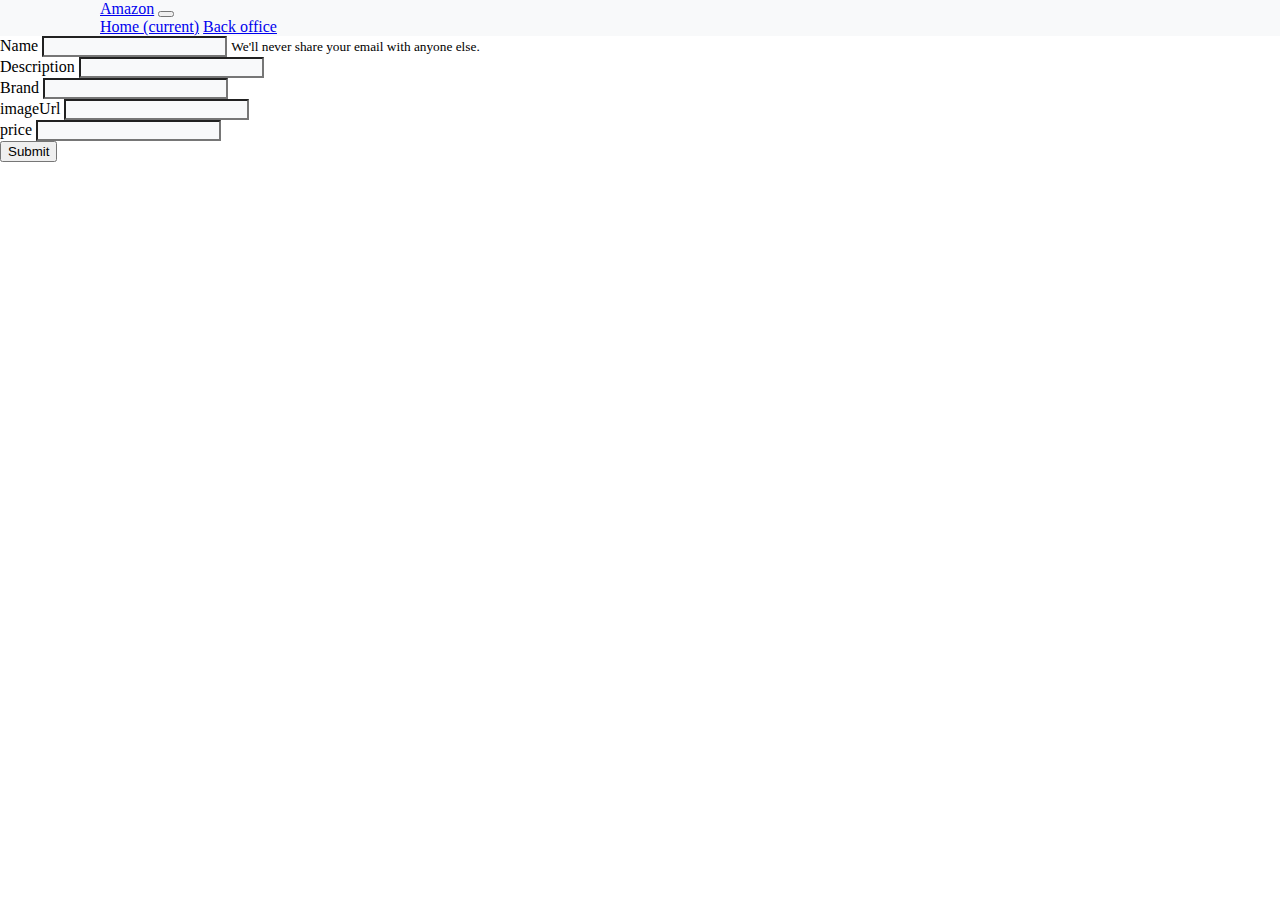
==== Backoffcie.html @ 66ce1038 "Finished" ====
<!doctype html>
<html lang="en">
  <head>
    <!-- Required meta tags -->
    <meta charset="utf-8">
    <meta name="viewport" content="width=device-width, initial-scale=1, shrink-to-fit=no">

    <!-- Bootstrap CSS -->
    <link rel="stylesheet" href="https://cdn.jsdelivr.net/npm/bootstrap@4.6.1/dist/css/bootstrap.min.css" integrity="sha384-zCbKRCUGaJDkqS1kPbPd7TveP5iyJE0EjAuZQTgFLD2ylzuqKfdKlfG/eSrtxUkn" crossorigin="anonymous">
<link rel="stylesheet" href="/styles.css">
    <title>Amazon</title>
  </head>
  <body>
   <div class="navigation">
    <nav class="navbar navbar-expand-lg navbar-light bg-light">
        <a class="navbar-brand" href="/index.html">Amazon</a>
        <button class="navbar-toggler" type="button" data-toggle="collapse" data-target="#navbarNavAltMarkup" aria-controls="navbarNavAltMarkup" aria-expanded="false" aria-label="Toggle navigation">
          <span class="navbar-toggler-icon"></span>
        </button>
        <div class="collapse navbar-collapse" id="navbarNavAltMarkup">
          <div class="navbar-nav ml-5">
            <a class="nav-link active mr-4" href="/index.html">Home <span class="sr-only">(current)</span></a>
            <a class="nav-link" href="#">Back office</a>
          </div>
        </div>
      </nav>
   </div>
   <div class="container">
   <div class="myForm-div">
        <form onsubmit="handleSubmit(event)">
            <div class="form-group">
              <label for="exampleInputEmail1">Name</label>
              <input type="name" class="form-control" id="exampleInputEmail1" aria-describedby="emailHelp">
              <small id="emailHelp" class="form-text text-muted">We'll never share your email with anyone else.</small>
            </div>
            <div class="form-group">
              <label for="exampleInputPassword1">Description</label>
              <input type="text" class="form-control" id="exampleInputPassword1">
            </div>
            <div class="form-group">
                <label for="exampleInputPassword2">Brand</label>
                <input type="text" class="form-control" id="exampleInputPassword2">
              </div>
              <div class="form-group">
                <label for="exampleInputPassword3">imageUrl</label>
                <input type="text" class="form-control" id="exampleInputPassword3">
              </div>
              <div class="form-group">
                <label for="exampleInputPassword4">price</label>
                <input type="number" class="form-control" id="exampleInputPassword4">
              </div>
            
            <button type="submit" class="btn btn-primary">Submit</button>
          </form>
   </div>
   </div>

  
    <script src="https://cdn.jsdelivr.net/npm/jquery@3.5.1/dist/jquery.slim.min.js" integrity="sha384-DfXdz2htPH0lsSSs5nCTpuj/zy4C+OGpamoFVy38MVBnE+IbbVYUew+OrCXaRkfj" crossorigin="anonymous"></script>
    <script src="https://cdn.jsdelivr.net/npm/bootstrap@4.6.1/dist/js/bootstrap.bundle.min.js" integrity="sha384-fQybjgWLrvvRgtW6bFlB7jaZrFsaBXjsOMm/tB9LTS58ONXgqbR9W8oWht/amnpF" crossorigin="anonymous"></script>
<script src="/backoffice.js"></script>

  </body>
</html>
---- styles.css ----
body{
    margin: 0;
}
p{
    margin: 0;
}

.navigation{
    padding-left: 100px;
    background-color: #F8F9FA;
}
.heading{
    margin-top: 30px;
}

.product-wrapper{
    display: flex;
    flex-wrap: wrap;
    gap: 60px;
}

.product-wrapper > div{
    min-width: 20%;
    min-height: 450px;
    background-color: #F8F9FA;
    padding-bottom: 10px;
}

.img-div{
height: 70%;
width: 100%;
background-color: #F8F9FA;
}
.myForm-div{
    width: 50%;
}

input{
    background-color: #F8F9FA !important;
}
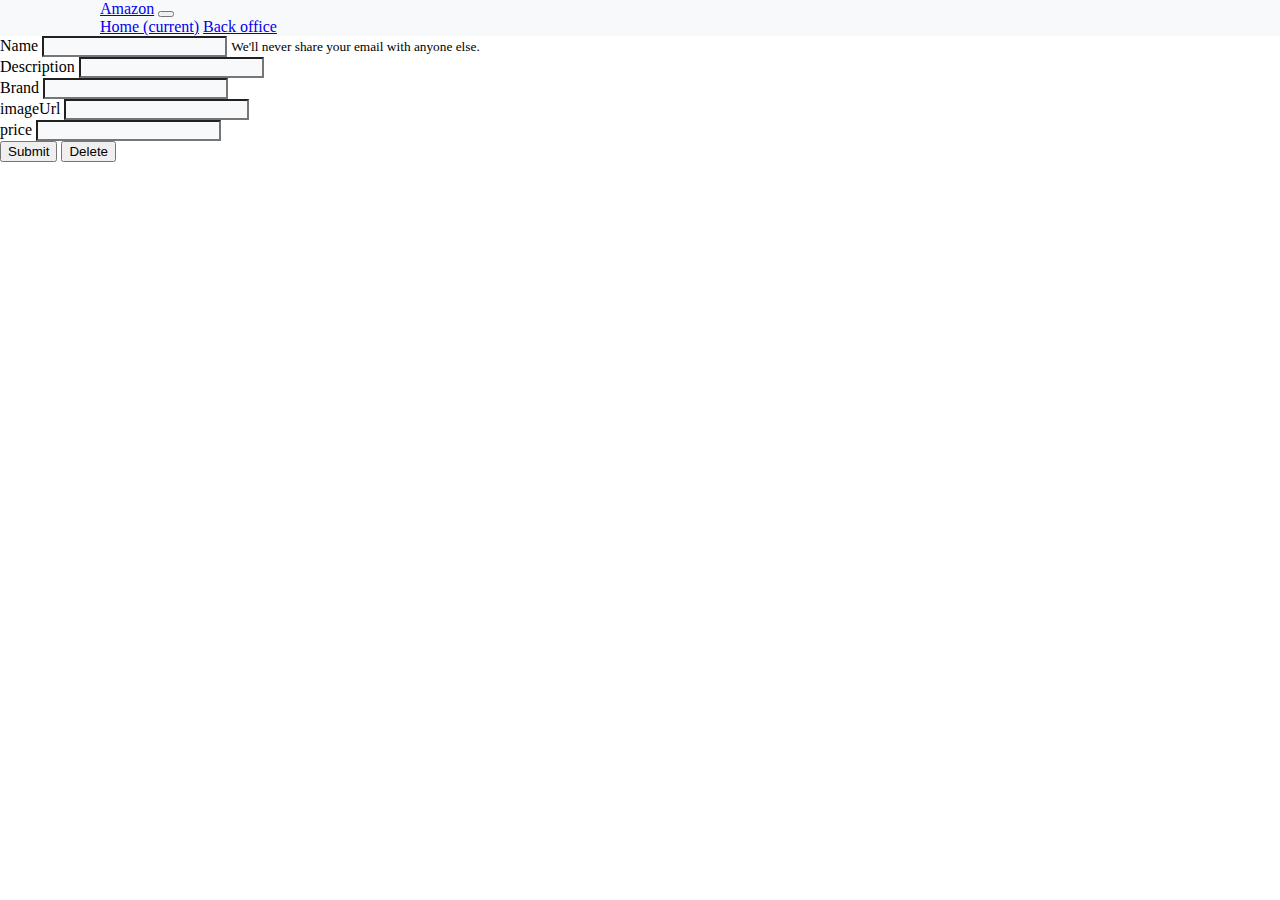
==== commit 3b95efee: "Crud operations fully implemented" ====
--- a/Backoffcie.html
+++ b/Backoffcie.html
@@ -51,6 +51,7 @@
               </div>
             
             <button type="submit" class="btn btn-primary">Submit</button>
+            <button type="button" onclick="handleClick()" class="btn btn-danger">Delete</button>
           </form>
    </div>
    </div>
